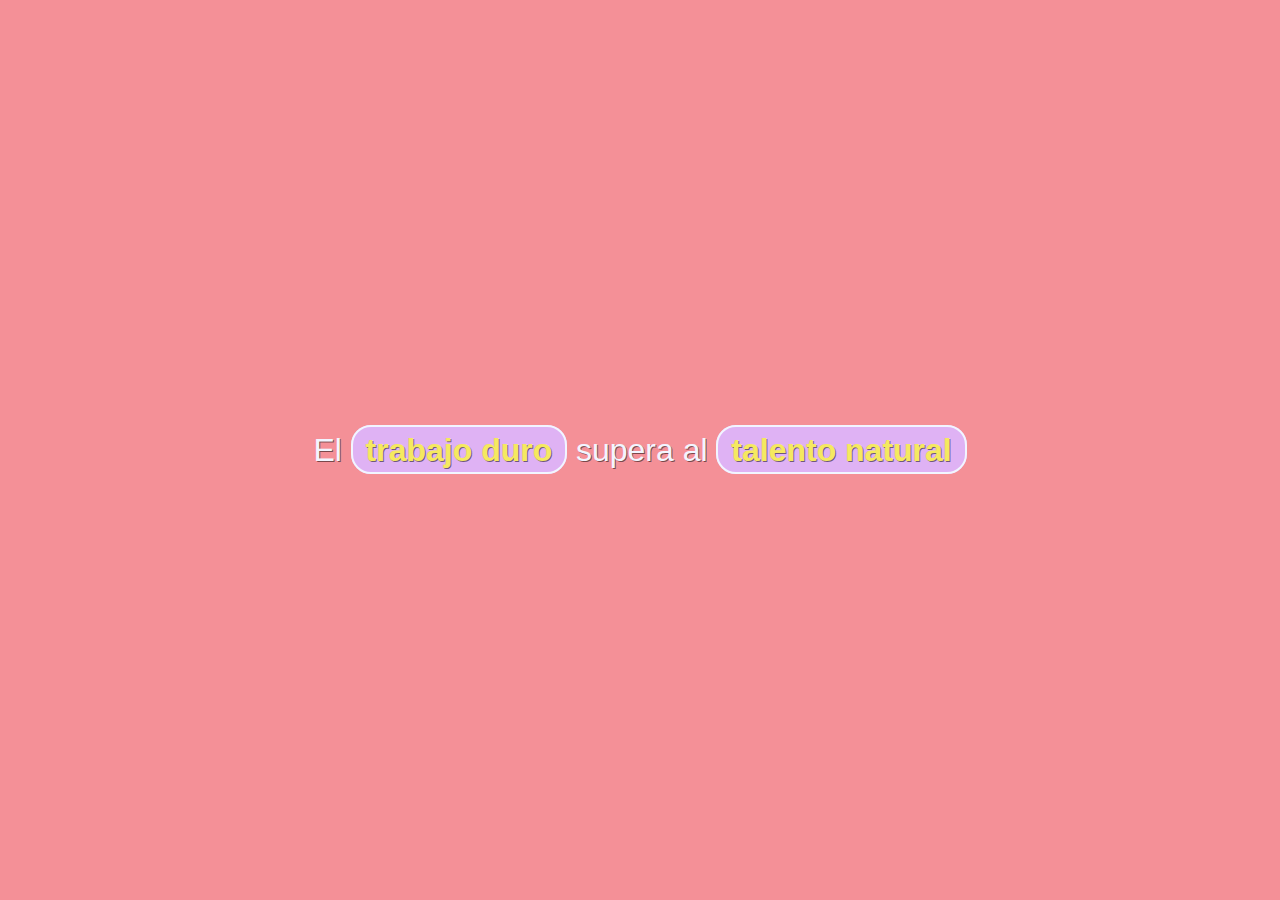
==== tagged-templates/index.html @ bf82ae7d "first commit" ====
<!DOCTYPE html>
<html lang="en">

<head>
    <meta charset="UTF-8">
    <meta name="viewport" content="width=device-width, initial-scale=1.0">
    <title>Tagged Templates</title>
    <style>
        body {
            display: flex;
            margin: 0;
            height: 100vh;
            justify-content: center;
            align-items: center;
            font-family: -apple-system, BlinkMacSystemFont, 'Segoe UI', Roboto, Oxygen, Ubuntu, Cantarell, 'Open Sans', 'Helvetica Neue', sans-serif;
            background-color: #f49097;
            color: #f2f5ff;
            font-size: 2em;
            text-shadow: 1px 1px rgba(0, 0, 0, .5);
        }

        strong {
            color: #f5e960;
            padding: .15em .4em;
            background: #dfb2f4;
            border-radius: 20px;
            border: 2px solid #f2f5ff;
        }
    </style>
</head>

<body>
    <!-- <p>El trabajo duro supera al talento natural.</p> -->

    <script>
        //...dynamicValues permite recibir la cantidad de valores necesarios en forma de array
        function taggedTemplate(strings, ...dynamicValues) {
            // console.log(strings, dynamicValues);
            let newContent = ''
            strings.forEach((string, index) => {
                // let strong = ''
                // if (dynamicValues[index]) {
                //     strong = `<strong>${dynamicValues[index]}</strong>`
                // }

                const strong = dynamicValues[index] ? `<strong>${dynamicValues[index]}</strong>` : ''

                // console.log(dynamicValues[index])
                // console.log(string)
                // newContent += string + strong
                newContent += `${string}${strong}`
            });
            // console.log(newContent);
            return `<p>${newContent}</p>`
        }
        const message = taggedTemplate`El ${'trabajo duro'} supera al ${'talento natural'}`

        document.body.innerHTML = message
    </script>
</body>

</html>
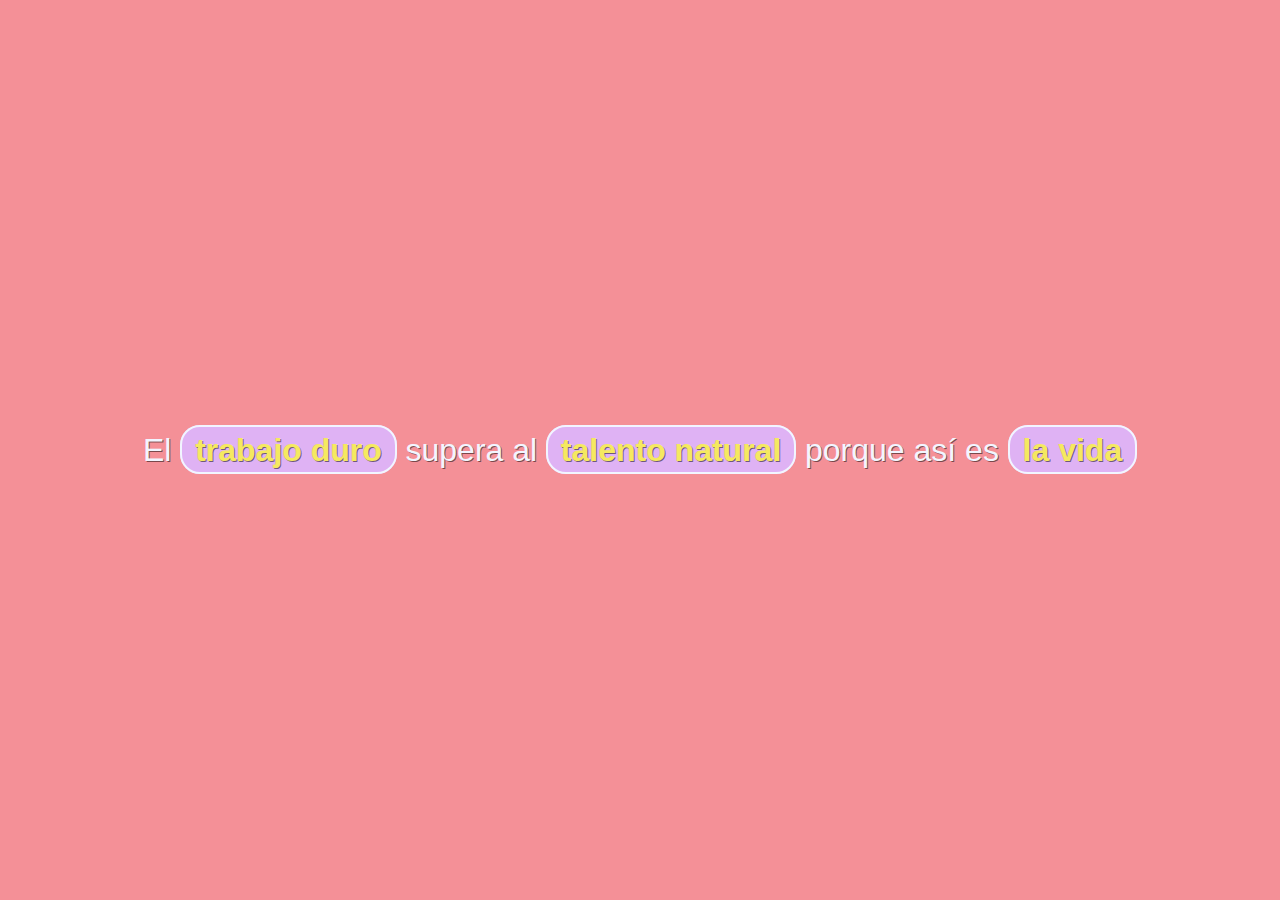
==== commit 4db3bdfc: "5 - Tagged Templates" ====
--- a/tagged-templates/index.html
+++ b/tagged-templates/index.html
@@ -1,62 +1,56 @@
 <!DOCTYPE html>
 <html lang="en">
-
-<head>
-    <meta charset="UTF-8">
-    <meta name="viewport" content="width=device-width, initial-scale=1.0">
+  <head>
+    <meta charset="UTF-8" />
+    <meta name="viewport" content="width=device-width, initial-scale=1.0" />
     <title>Tagged Templates</title>
     <style>
-        body {
-            display: flex;
-            margin: 0;
-            height: 100vh;
-            justify-content: center;
-            align-items: center;
-            font-family: -apple-system, BlinkMacSystemFont, 'Segoe UI', Roboto, Oxygen, Ubuntu, Cantarell, 'Open Sans', 'Helvetica Neue', sans-serif;
-            background-color: #f49097;
-            color: #f2f5ff;
-            font-size: 2em;
-            text-shadow: 1px 1px rgba(0, 0, 0, .5);
-        }
+      body {
+        display: flex;
+        margin: 0;
+        height: 100vh;
+        justify-content: center;
+        align-items: center;
+        font-family: -apple-system, BlinkMacSystemFont, "Segoe UI", Roboto,
+          Oxygen, Ubuntu, Cantarell, "Open Sans", "Helvetica Neue", sans-serif;
+        background-color: #f49097;
+        color: #f2f5ff;
+        font-size: 2em;
+        text-shadow: 1px 1px rgba(0, 0, 0, 0.5);
+      }
 
-        strong {
-            color: #f5e960;
-            padding: .15em .4em;
-            background: #dfb2f4;
-            border-radius: 20px;
-            border: 2px solid #f2f5ff;
-        }
+      strong {
+        color: #f5e960;
+        padding: 0.15em 0.4em;
+        background: #dfb2f4;
+        border-radius: 20px;
+        border: 2px solid #f2f5ff;
+      }
     </style>
-</head>
+  </head>
 
-<body>
+  <body>
     <!-- <p>El trabajo duro supera al talento natural.</p> -->
 
     <script>
-        //...dynamicValues permite recibir la cantidad de valores necesarios en forma de array
-        function taggedTemplate(strings, ...dynamicValues) {
-            // console.log(strings, dynamicValues);
-            let newContent = ''
-            strings.forEach((string, index) => {
-                // let strong = ''
-                // if (dynamicValues[index]) {
-                //     strong = `<strong>${dynamicValues[index]}</strong>`
-                // }
+      //...dynamicValues permite recibir la cantidad de valores necesarios en forma de array
+      function taggedTemplate(strings, ...dynamicValues) {
+        // console.log(strings, dynamicValues);
+        let newContent = "";
+        strings.forEach((string, index) => {
+          const strong = dynamicValues[index]
+            ? `<strong>${dynamicValues[index]}</strong>`
+            : "";
 
-                const strong = dynamicValues[index] ? `<strong>${dynamicValues[index]}</strong>` : ''
+          newContent += `${string}${strong}`;
+        });
+        // console.log(newContent);
+        return `<p>${newContent}</p>`;
+      }
 
-                // console.log(dynamicValues[index])
-                // console.log(string)
-                // newContent += string + strong
-                newContent += `${string}${strong}`
-            });
-            // console.log(newContent);
-            return `<p>${newContent}</p>`
-        }
-        const message = taggedTemplate`El ${'trabajo duro'} supera al ${'talento natural'}`
+      const message = taggedTemplate`El ${"trabajo duro"} supera al ${"talento natural"}  porque así es ${"la vida"}`;
 
-        document.body.innerHTML = message
+      document.body.innerHTML = message;
     </script>
-</body>
-
-</html>+  </body>
+</html>
